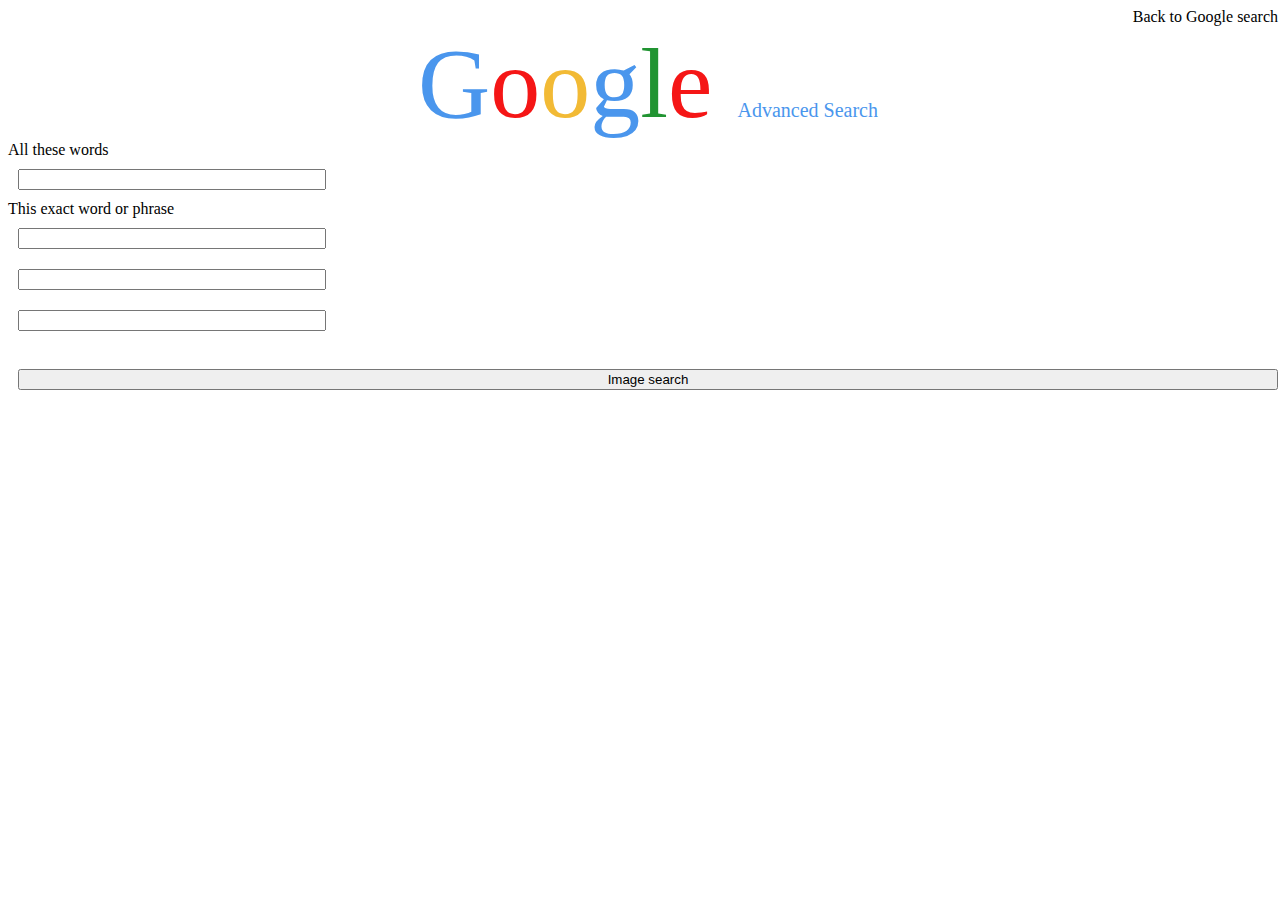
==== advance.html @ e801d60b "Added image and advance pages" ====
<!DOCTYPE html>
<html lang="en">
    <head>
        <title>Advanced Search</title>
        <link href="https://cdn.jsdelivr.net/npm/bootstrap@5.3.1/dist/css/bootstrap.min.css" rel="stylesheet" integrity="sha384-4bw+/aepP/YC94hEpVNVgiZdgIC5+VKNBQNGCHeKRQN+PtmoHDEXuppvnDJzQIu9" crossorigin="anonymous">
        <link rel="stylesheet" href="style.css">
    </head>
    <body>
        <!-- nav -->
        <div class="top_links">
            <a href="index.html">Back to Google search</a>
        </div>
        <div class="main_box">
            <!-- Logo -->
            <div class="logo">
                <a class="logo" href="index.html"><span class="blue">G</span><span class="red">o</span><span class="yellow">o</span><span class="blue">g</span><span class="green">l</span><span class="red">e</span></a>
                <a href="index.html" class="blue sub">Advanced Search</a>
            </div>
            
            <!--add a search form-->
            <form class="search_form" action="https://www.google.com/search?">
                <label>All these words </label>
                <input class="search_box_ad" type="text" name="q">
                <label>This exact word or phrase</label>
                <input class="search_box_ad" type="text" name="q">
                <input class="search_box_ad" type="text" name="q">
                <input class="search_box_ad" type="text" name="q">
                <input type="hidden" name="tbm" value="isch">
                <br>
                <input class="btn btn-primary" type="submit" value="Image search">
            </form>
        </div>
    </body>
    <script src="https://cdn.jsdelivr.net/npm/bootstrap@5.3.1/dist/js/bootstrap.bundle.min.js" integrity="sha384-HwwvtgBNo3bZJJLYd8oVXjrBZt8cqVSpeBNS5n7C8IVInixGAoxmnlMuBnhbgrkm" crossorigin="anonymous"></script>
</html>
---- style.css ----
body{
    height: 100vh;
    width: 100%;
}

.blue{
    color: #4a96ed;
}

.red{
    color: #f51616;
}

.yellow{
    color: #f2ba35;
}

.green{
    color: #219432
}

.logo{
    font-size: 100px;
    text-align: center;
    text-decoration: none;
}

.sub{
    font-size: 20px;
    text-align: end;
    text-decoration: none;
}

.top_links{
    text-align: right;
}

.top_links a{
    text-decoration: none;
    color: #000;
    margin: 0 10px;
}

.top_links a:hover{
    text-decoration: underline;
}

.buttons{
    display: flex;
    justify-content: center;
}

.buttons input{
    border: 0;
    background-color: #eee;
    border-radius: 5px;
    padding: 5px 15px;
}

.buttons input:hover{
    background-color: #ddd;
}

.search_box{
    width: 500px;
    border-radius: 20px;
    padding: 10px;
    border: #bbb 1px solid;
    margin: 0 auto;

}

.search_box_ad{
    width: 300px;
}

.search_form{
    display: flex;
    flex-direction: column;
    justify-content: center;
}

form input{
    margin: 10px;
}
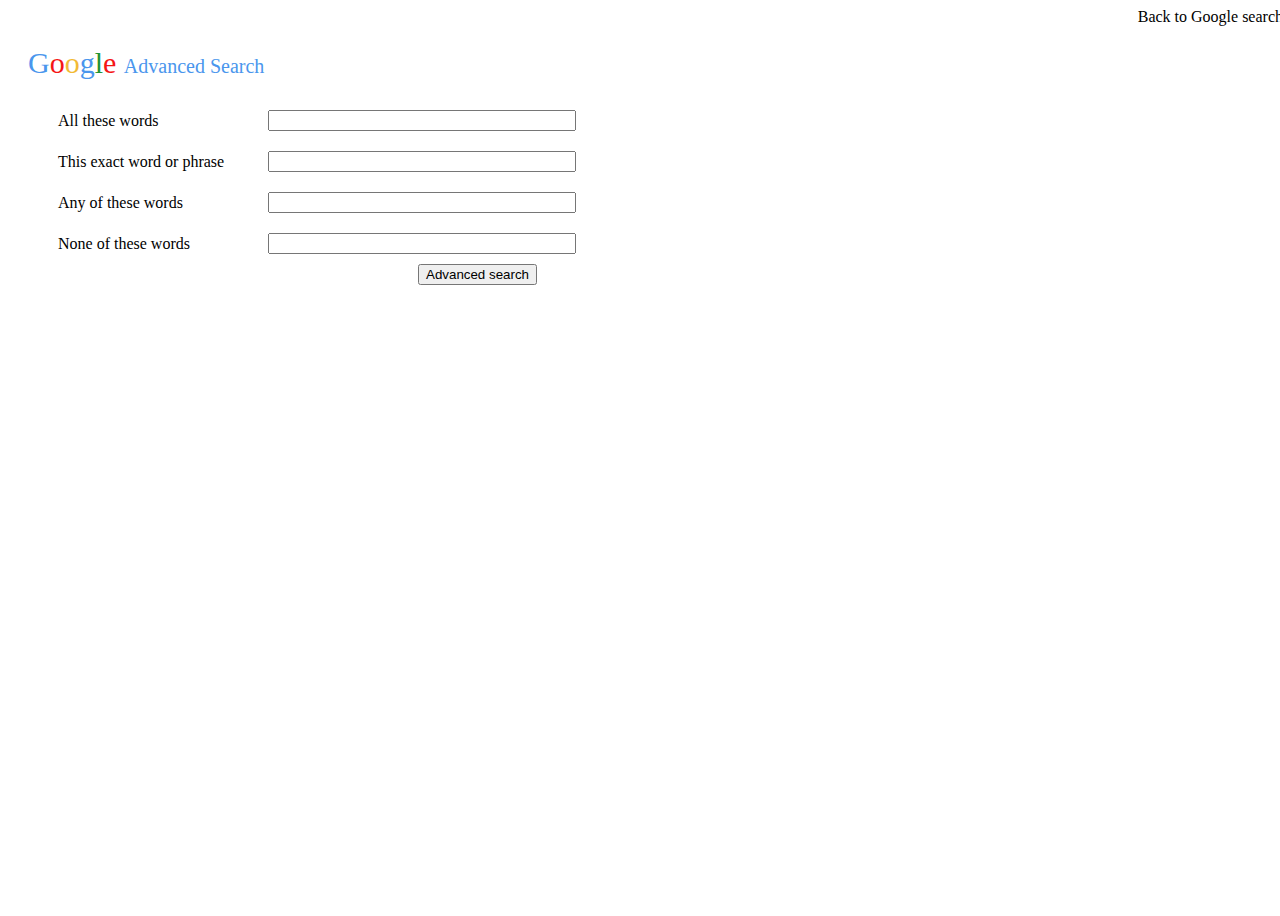
==== commit 4ff751bb: "finalised design and function" ====
--- a/advance.html
+++ b/advance.html
@@ -4,6 +4,7 @@
         <title>Advanced Search</title>
         <link href="https://cdn.jsdelivr.net/npm/bootstrap@5.3.1/dist/css/bootstrap.min.css" rel="stylesheet" integrity="sha384-4bw+/aepP/YC94hEpVNVgiZdgIC5+VKNBQNGCHeKRQN+PtmoHDEXuppvnDJzQIu9" crossorigin="anonymous">
         <link rel="stylesheet" href="style.css">
+        <meta name="viewport" content="width=device-width, initial-scale=1.0">
     </head>
     <body>
         <!-- nav -->
@@ -11,23 +12,33 @@
             <a href="index.html">Back to Google search</a>
         </div>
         <div class="main_box">
-            <!-- Logo -->
-            <div class="logo">
-                <a class="logo" href="index.html"><span class="blue">G</span><span class="red">o</span><span class="yellow">o</span><span class="blue">g</span><span class="green">l</span><span class="red">e</span></a>
+            <!-- logo -->
+            <div class="logo_sm">
+                <a href="index.html"><span class="blue">G</span><span class="red">o</span><span class="yellow">o</span><span class="blue">g</span><span class="green">l</span><span class="red">e</span></a>
                 <a href="index.html" class="blue sub">Advanced Search</a>
             </div>
             
-            <!--add a search form-->
-            <form class="search_form" action="https://www.google.com/search?">
-                <label>All these words </label>
-                <input class="search_box_ad" type="text" name="q">
-                <label>This exact word or phrase</label>
-                <input class="search_box_ad" type="text" name="q">
-                <input class="search_box_ad" type="text" name="q">
-                <input class="search_box_ad" type="text" name="q">
-                <input type="hidden" name="tbm" value="isch">
-                <br>
-                <input class="btn btn-primary" type="submit" value="Image search">
+            <!--search form-->
+            <form class="adv_form" action="https://www.google.com/search?">
+                    <div>
+                        <label>All these words </label>
+                        <input class="search_box_ad" type="text" name="as_q">
+                    </div>
+                    <div>
+                        <label>This exact word or phrase </label>
+                        <input class="search_box_ad" type="text" name="as_epq">
+                    </div>
+                    <div>
+                        <label>Any of these words </label>
+                        <input class="search_box_ad" type="text" name="as_oq">
+                    </div>
+                    <div>
+                        <label>None of these words </label>
+                        <input class="search_box_ad" type="text" name="as_eq">
+                    </div>
+                    <div class="adv_btn">
+                        <button class="btn btn-primary" type="submit">Advanced search</button>
+                    </div>
             </form>
         </div>
     </body>
--- a/style.css
+++ b/style.css
@@ -1,7 +1,10 @@
 body{
     height: 100vh;
     width: 100%;
+    overflow: hidden;
 }
+
+/* logo */
 
 .blue{
     color: #4a96ed;
@@ -22,14 +25,23 @@
 .logo{
     font-size: 100px;
     text-align: center;
+}
+
+.logo a, .logo_sm a{
     text-decoration: none;
+}
+
+.logo_sm{
+    font-size: 30px;
+    margin: 20px;
 }
 
 .sub{
     font-size: 20px;
-    text-align: end;
     text-decoration: none;
 }
+
+/* nav */
 
 .top_links{
     text-align: right;
@@ -38,12 +50,14 @@
 .top_links a{
     text-decoration: none;
     color: #000;
-    margin: 0 10px;
+    margin: 5px 5px;
 }
 
 .top_links a:hover{
     text-decoration: underline;
 }
+
+/* buttons */
 
 .buttons{
     display: flex;
@@ -60,6 +74,8 @@
 .buttons input:hover{
     background-color: #ddd;
 }
+
+/* forms */
 
 .search_box{
     width: 500px;
@@ -80,6 +96,51 @@
     justify-content: center;
 }
 
+.adv_form div{
+    width: auto;
+    display: flex;
+    justify-content:flex-start;
+    align-items: center;
+    margin-left: 50px;
+}
+
+.adv_form .adv_btn{
+    position: relative;
+    left: 360px;
+}
+
+.adv_form label{
+    width: 200px;
+}
+
 form input{
     margin: 10px;
+}
+
+@media (max-width: 600px){
+
+    .logo{
+        margin-top: 100px;
+        font-size: 60px;
+    }
+
+    .search_box{
+        width: 350px;
+    }
+
+    .adv_form div{
+        display: flex;
+        flex-direction: column;
+        justify-content: center;
+        margin-left: auto;
+    }
+
+    .adv_form .adv_btn{
+        position: relative;
+        left: auto;
+    }
+
+    .adv_form label{
+        width: auto;
+    }
 }